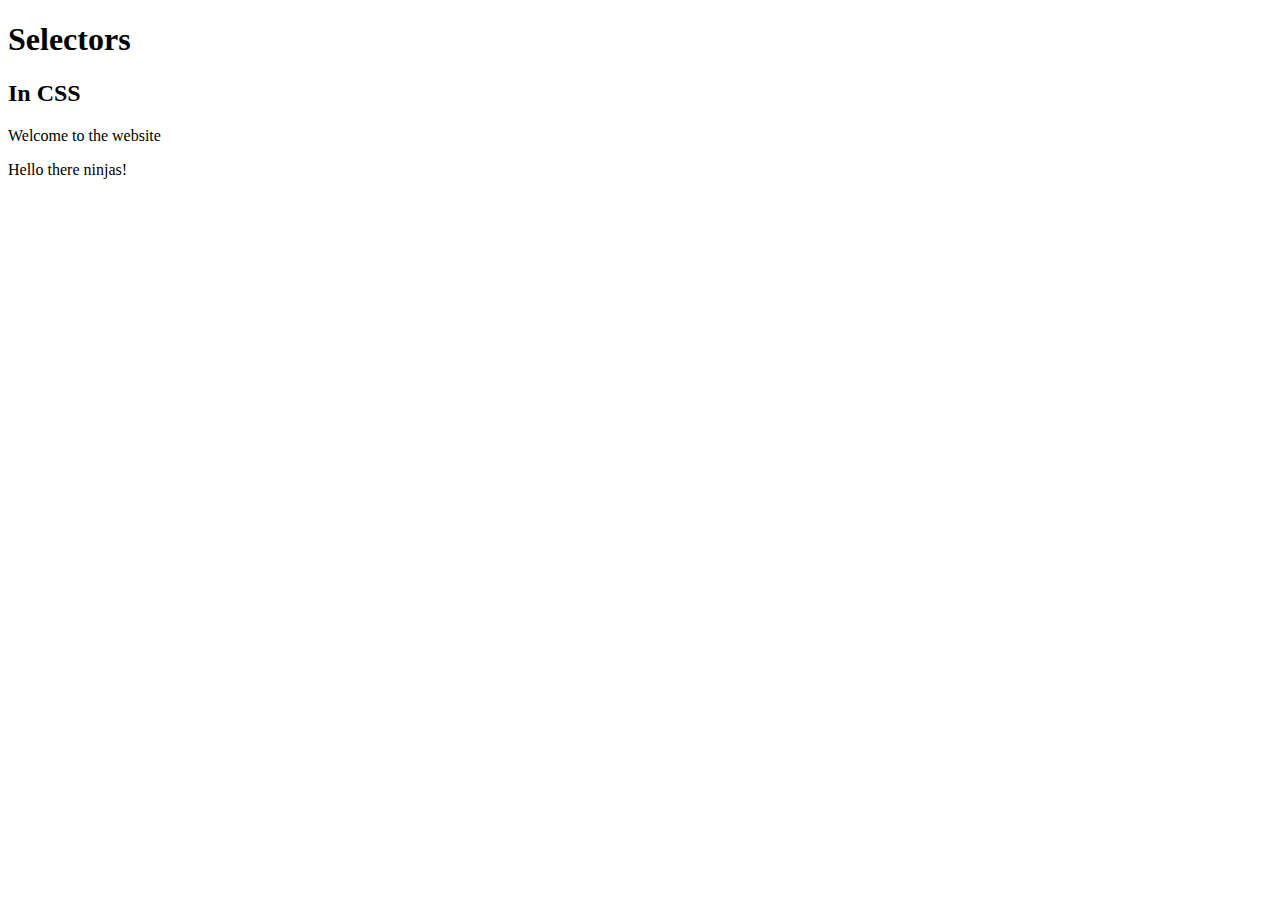
==== index.html @ 0b83a01e "Basic CSS Syntax" ====
<!DOCTYPE html>
<html lang="en">
<head>
    <meta charset="UTF-8">
    <meta http-equiv="X-UA-Compatible" content="IE=edge">
    <meta name="viewport" content="width=device-width, initial-scale=1.0">
    <title>Document</title>
</head>
    <body>

        <div id="header">
            <h1>Selectors</h1>
            <h2>In CSS</h2>
            <p>Welcome to the website</p>
        </div>

        <p>Hello there ninjas!</p>
    
    </body>
</html>
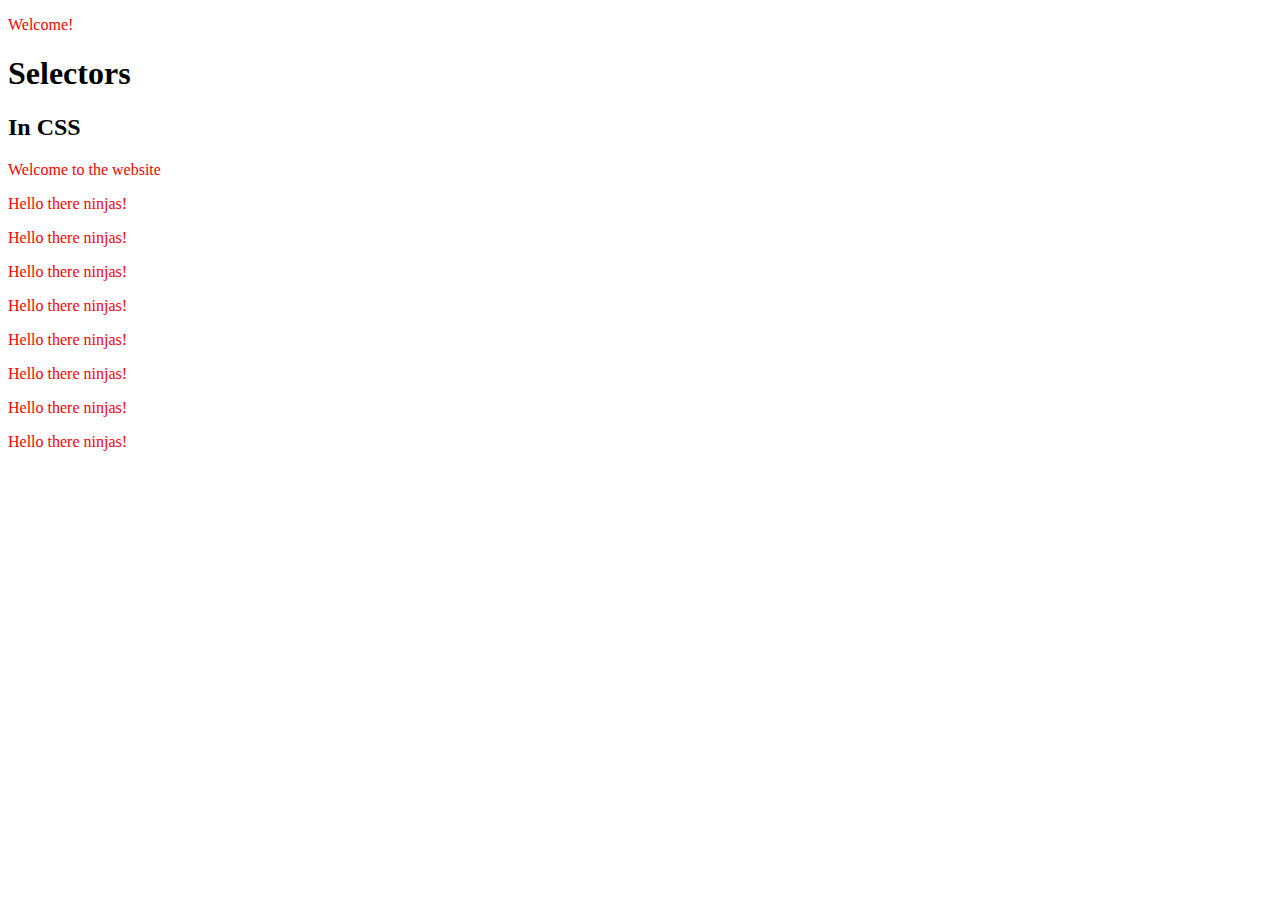
==== commit 11fba203: "External Style Sheets" ====
--- a/index.html
+++ b/index.html
@@ -4,9 +4,13 @@
     <meta charset="UTF-8">
     <meta http-equiv="X-UA-Compatible" content="IE=edge">
     <meta name="viewport" content="width=device-width, initial-scale=1.0">
-    <title>Document</title>
+    <title>CSS For Beginners</title>
+    <link rel="stylesheet" type="text/css" href="syntax.css">
 </head>
+   
     <body>
+
+        <p class="welcome">Welcome!</p>
 
         <div id="header">
             <h1>Selectors</h1>
@@ -15,6 +19,14 @@
         </div>
 
         <p>Hello there ninjas!</p>
+        <p>Hello there ninjas!</p>
+        <p>Hello there ninjas!</p>
+        <p>Hello there ninjas!</p>
+        <p>Hello there ninjas!</p>
+        <p>Hello there ninjas!</p>
+        <p>Hello there ninjas!</p>
+        <p>Hello there ninjas!</p>
     
     </body>
+
 </html>--- a/syntax.css
+++ b/syntax.css
@@ -0,0 +1,4 @@
+p{
+    font-size: 18;
+    color: red;
+}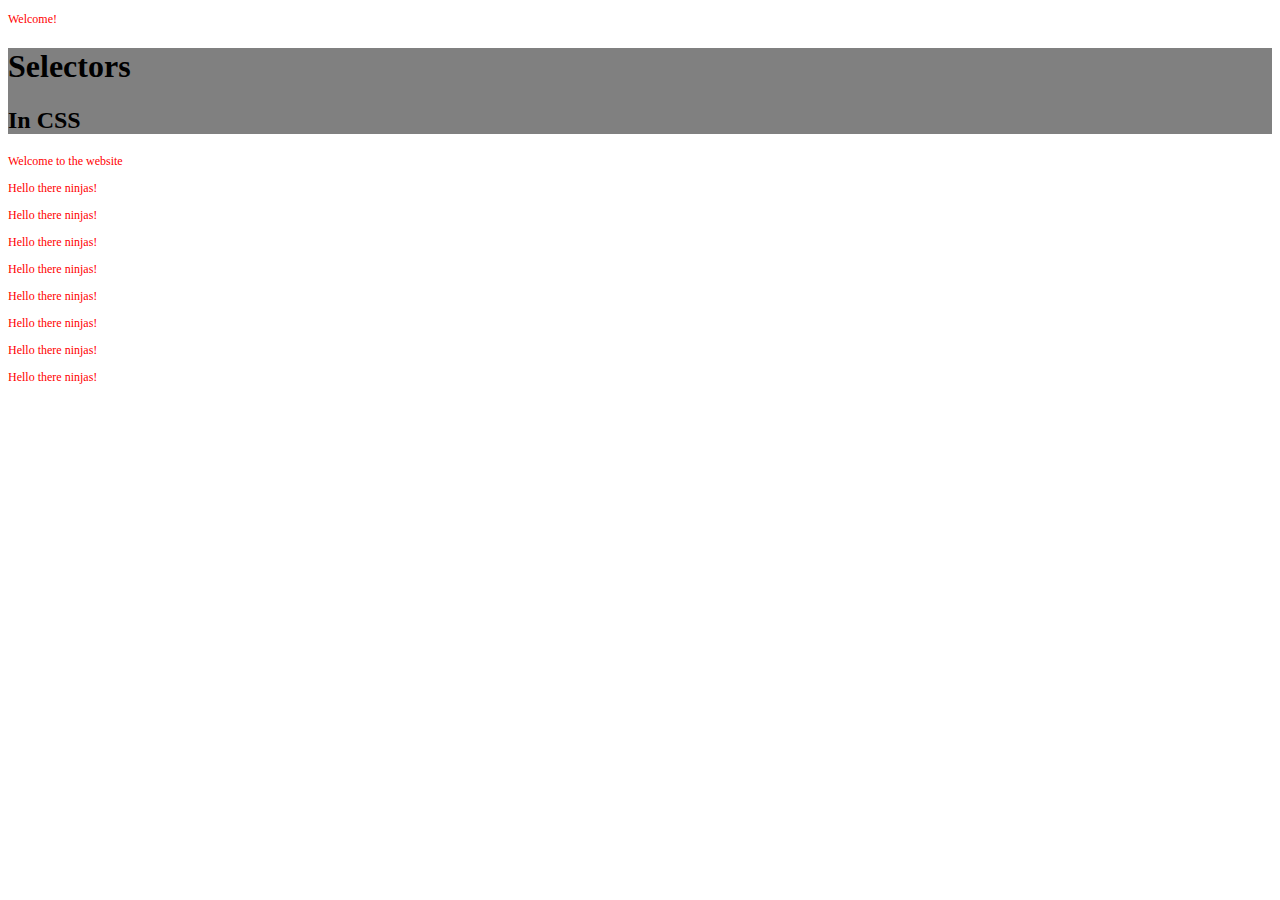
==== commit bdd86063: "Targeting Elements with CSS" ====
--- a/index.html
+++ b/index.html
@@ -14,9 +14,9 @@
 
         <div id="header">
             <h1>Selectors</h1>
-            <h2>In CSS</h2>
-            <p>Welcome to the website</p>
+            <h2>In CSS</h2>   
         </div>
+        <p>Welcome to the website</p>
 
         <p>Hello there ninjas!</p>
         <p>Hello there ninjas!</p>
--- a/syntax.css
+++ b/syntax.css
@@ -1,4 +1,21 @@
+/* TARGETING ELEMENTS / TAGS */
+
 p{
-    font-size: 18;
+    font-size: 12px;
     color: red;
+}
+a{
+    text-decoration: underline;
+    color: blue;
+}
+span{
+    text-transform: uppercase;
+}
+
+h1{
+    font-size: 32px;
+}
+div{
+    width: 100%;
+    background-color: grey;
 }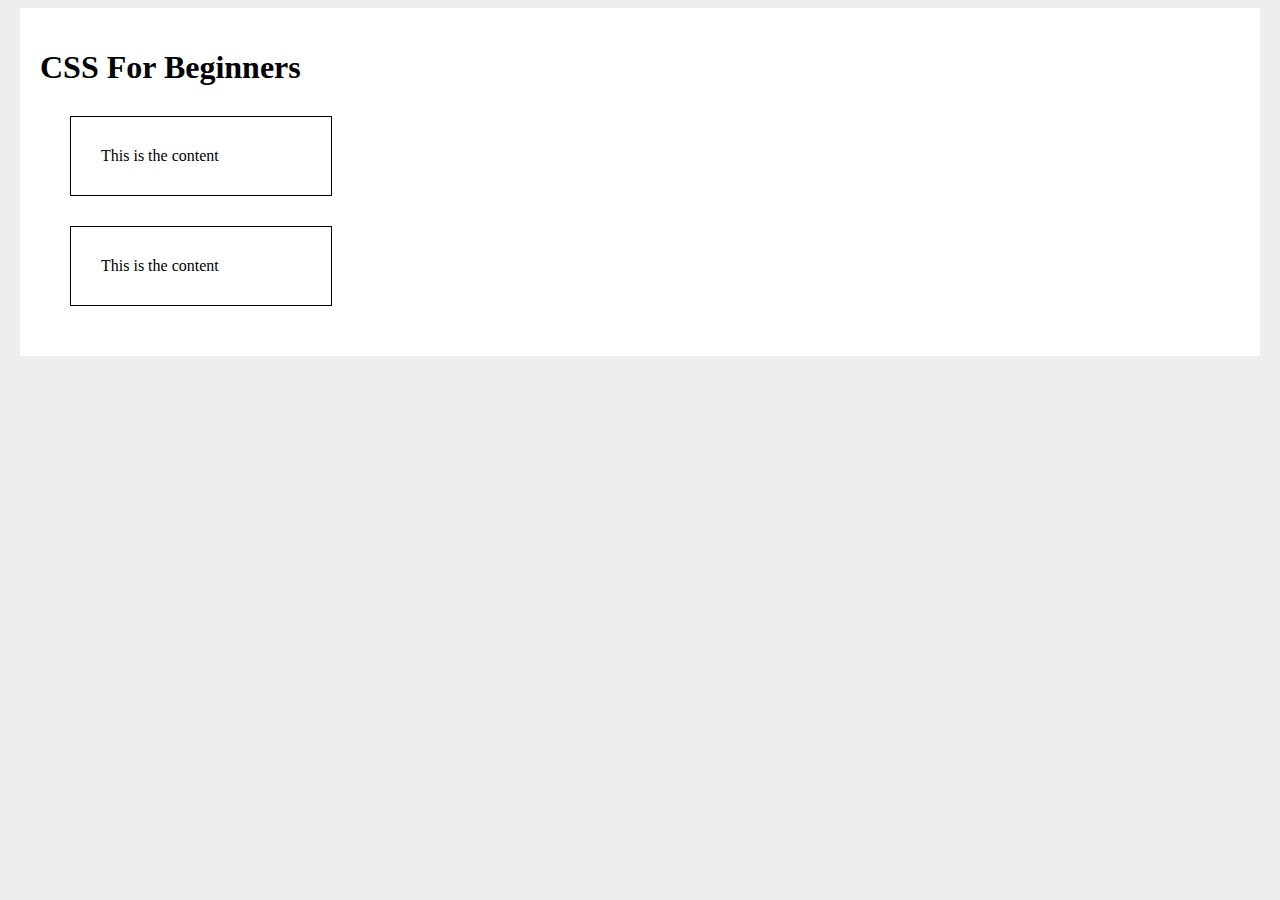
==== commit 5d63cc93: "The Box Model" ====
--- a/index.html
+++ b/index.html
@@ -6,26 +6,33 @@
     <meta name="viewport" content="width=device-width, initial-scale=1.0">
     <title>CSS For Beginners</title>
     <link rel="stylesheet" type="text/css" href="syntax.css">
+    <style>
+
+        body{
+            background: #eee;
+        }
+
+        #main-content{
+            background: #fff;
+            width: 1200px;
+            margin: 0 auto;
+            height: 100%;
+            padding: 20px;
+
+        }
+
+    </style>
 </head>
    
     <body>
 
-        <p class="welcome">Welcome!</p>
+        <div id="main-content">
+            <h1>CSS For Beginners</h1>
 
-        <div id="header">
-            <h1>Selectors</h1>
-            <h2>In CSS</h2>   
+            <div class="box">This is the content</div>
+            <div class="box">This is the content</div>
+
         </div>
-        <p>Welcome to the website</p>
-
-        <p>Hello there ninjas!</p>
-        <p>Hello there ninjas!</p>
-        <p>Hello there ninjas!</p>
-        <p>Hello there ninjas!</p>
-        <p>Hello there ninjas!</p>
-        <p>Hello there ninjas!</p>
-        <p>Hello there ninjas!</p>
-        <p>Hello there ninjas!</p>
     
     </body>
 
--- a/syntax.css
+++ b/syntax.css
@@ -1,21 +1,6 @@
-/* TARGETING ELEMENTS / TAGS */
-
-p{
-    font-size: 12px;
-    color: red;
-}
-a{
-    text-decoration: underline;
-    color: blue;
-}
-span{
-    text-transform: uppercase;
-}
-
-h1{
-    font-size: 32px;
-}
-div{
-    width: 100%;
-    background-color: grey;
+.box{
+    margin: 30px;
+    padding: 30px;
+    border: 1px solid #000;
+    width: 200px;
 }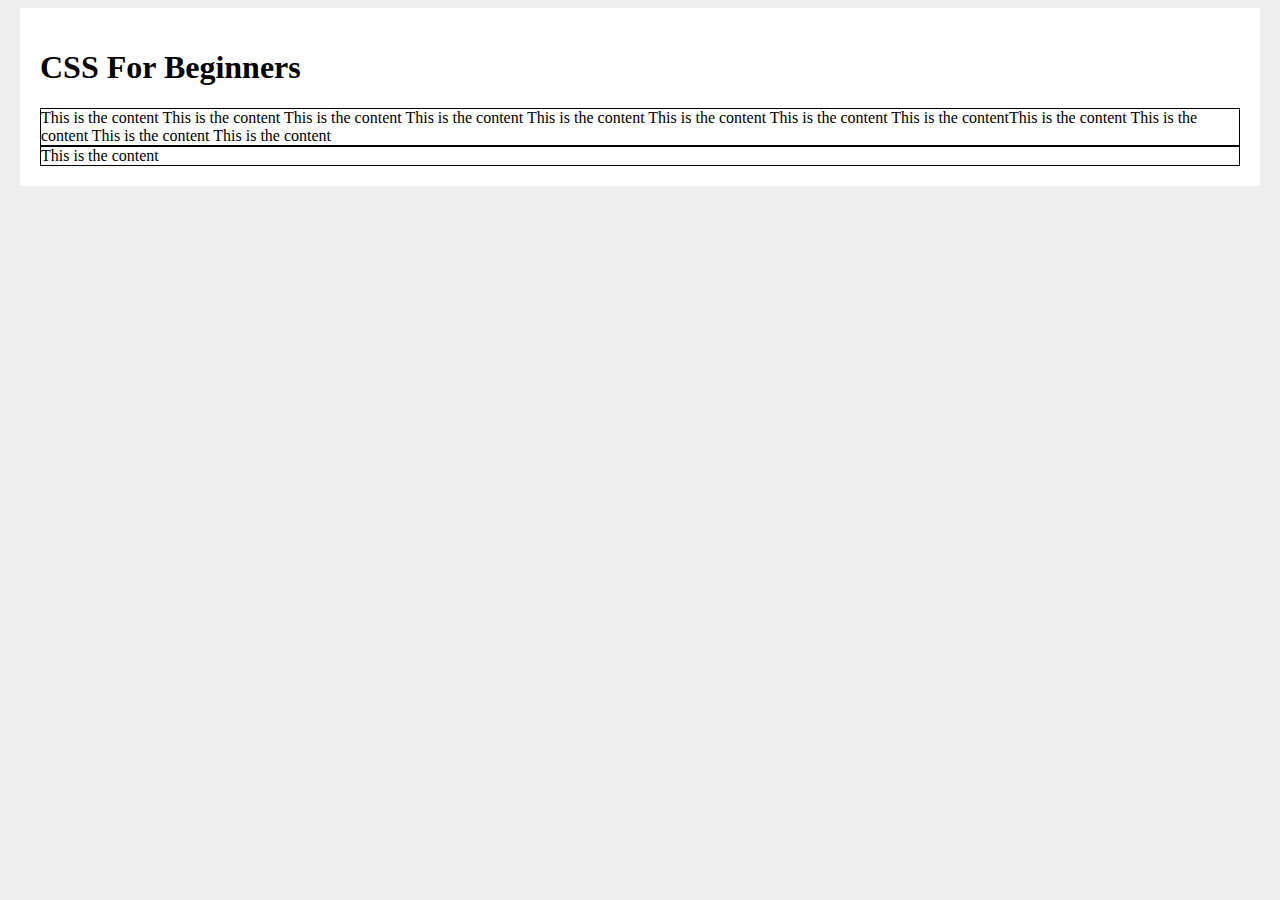
==== commit cd48b018: "last-lesson" ====
--- a/index.html
+++ b/index.html
@@ -29,7 +29,10 @@
         <div id="main-content">
             <h1>CSS For Beginners</h1>
 
-            <div class="box">This is the content</div>
+            <div class="box">This is the content This is the content This is the content This is the content
+                This is the content This is the content This is the content This is the contentThis is the content
+                This is the content This is the content This is the content
+            </div>
             <div class="box">This is the content</div>
 
         </div>
--- a/syntax.css
+++ b/syntax.css
@@ -1,6 +1,5 @@
 .box{
-    margin: 30px;
-    padding: 30px;
+
     border: 1px solid #000;
-    width: 200px;
+    
 }